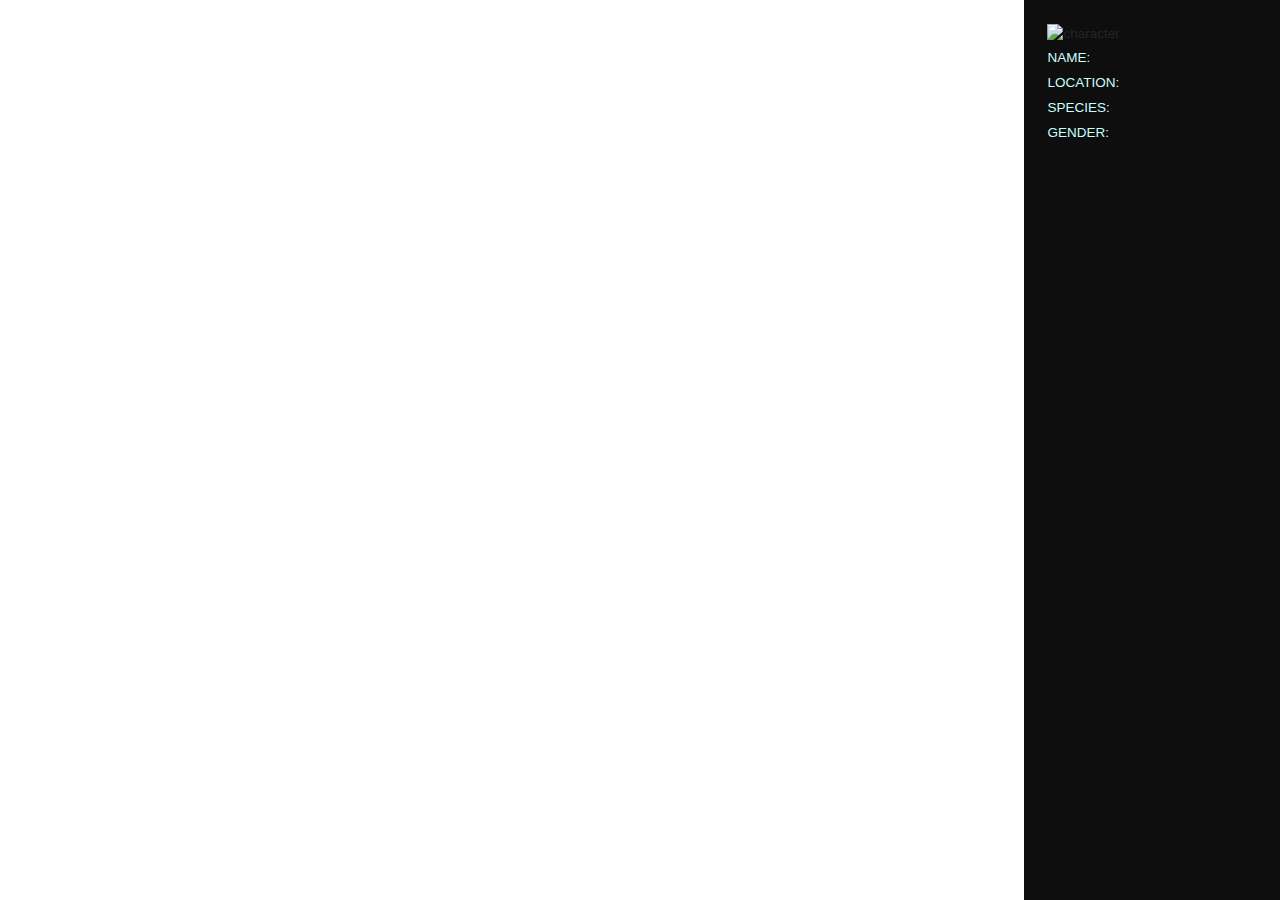
==== genre.html @ 037ab5c7 "Show bar chart according to genders and its details." ====
<!DOCTYPE html>
<html lang="en">
<head>
    <meta charset="UTF-8">
    <title>Title</title>
    <link rel="stylesheet" type="text/css" href="./css/site_cards.css">
    <link rel="stylesheet" type="text/css" href="./css/site_sidebar.css">
    <link rel="stylesheet" href="https://stackpath.bootstrapcdn.com/bootstrap/4.3.1/css/bootstrap.min.css" integrity="sha384-ggOyR0iXCbMQv3Xipma34MD+dH/1fQ784/j6cY/iJTQUOhcWr7x9JvoRxT2MZw1T" crossorigin="anonymous">
    <script src="https://code.jquery.com/jquery-3.3.1.slim.min.js" integrity="sha384-q8i/X+965DzO0rT7abK41JStQIAqVgRVzpbzo5smXKp4YfRvH+8abtTE1Pi6jizo" crossorigin="anonymous"></script>
    <script src="https://stackpath.bootstrapcdn.com/bootstrap/4.3.1/js/bootstrap.min.js" integrity="sha384-JjSmVgyd0p3pXB1rRibZUAYoIIy6OrQ6VrjIEaFf/nJGzIxFDsf4x0xIM+B07jRM" crossorigin="anonymous"></script>

</head>

<body>

  <!--  <div id="site_chart"></div>-->

   <!-- <div  style="border: solid 2px black; height:10vh; display:flex">
        <div class="col-sm-2 prova1" style="border-top: solid 2px green; border-right: solid 2px green"></div>
        <div class="col-sm-2 prova2" style="border-top: solid 2px green; border-right: solid 2px green"></div>
        <div class="col-sm-2 prova3" style="border-top: solid 2px green; border-right: solid 2px green"></div>
    </div>

    -->


  <div class="site_sidebar site_align_vertical_column">
      <div class="site_character">
          <div class="site_character_details">
              <img class="site_character_image" src="https://rickandmortyapi.com/api/character/avatar/1.jpeg" alt="character">
          </div>
          <div class="site_label site_character_details">
              <span>NAME:</span>
          </div>
          <div class="site_label site_character_details">
              <span>LOCATION:</span>
          </div>
          <div class="site_label site_character_details">
              <span>SPECIES:</span>
          </div>
          <div class="site_label site_character_details">
              <span>GENDER:</span>
          </div>
      </div>

          <div id="site_chart"></div>
  </div>


</body>

<script src="./js/site_cards.js"></script>
<script src="./js/site.js"></script>
<script>

    listCharacters();


</script>


</html>
---- css/site_cards.css ----
/** Characters **/
.site_cards
{
    /*position: fixed;*/
    padding: 3.47vh;
    padding-top: 1vh !important;
    padding-left: 5.5vw !important;
    flex-direction: row;
    display:flex;
}

.card
{
    box-shadow: 0 0.5vh 1vh 0 rgba(175, 175, 175, 0.2);
    transition: 0.3s;
    padding:0.5vh 2vh;
    cursor: pointer;
    align-items: center;
    background-color: #0e0e0e !important;
}

.card:hover
{
    border: solid #afa71d 2px;
}

.site_cards_row
{
    display:flex;
    margin: 0 !important;
}



/** Chart **/

#site_chart {
    padding: 2.6vh;
    padding-bottom: 4vh !important;
    position:fixed;
    width:20vw;
    height:50vh;
    top:50vh;
}

#site_chart div, #site_chart table
{
    width: 100%;
    height: 100%;
}

.bars td {
    vertical-align: bottom;
    width: 3vw;
}

.bars div:hover {
    opacity: 0.6;
    cursor: pointer;
}

.male {
    background-color: #1b4c4e;
}

.female {
    background-color: #0e9483;
}

.unknown {
    background-color: #57e1ac;
}

.legend {
    vertical-align: bottom;
    text-align: left;
    font-size: 1vh;
    height: 0;
}

.leg_box {
    text-align: center;
}

.leg_name {
    margin: 0.65vh;
    padding: 0.65vh;
    float: left;
}
---- css/site_sidebar.css ----
/* Top menu */

.volk_menu_top
{
    position: fixed;
    z-index: 101;
    top: 0;
    right: 0;

    padding: 5vh 5vh;

    color: #ffffff55;
    font-size: 1.5vh;
    font-family: 'Arial';
    text-align: right;
}

@media screen and (max-width: 1024px)
{
    .volk_menu_top
    {
        display: none;
    }
}

.volk_menu_top span:first-child
{
    border-left: 0;
}

.volk_menu_top span
{
    padding: 0 10px;
    border-left: solid 1px #ffffff55;
    cursor:pointer;
}

.volk_menu_top span:hover
{
    color: #ffffff;
}

/* Sidebar */

.site_sidebar
{
    position: fixed;
    z-index: 100;
    top: 0;
    left: calc(100vw - 20vw);
    width: 20vw;
    height: 100vh;
    background-color: #0e0e0e;
}

.site_align_vertical_column
{
    display:flex;
    flex-direction: column;
}

.volk_sidebar > img
{
    position: absolute;
    left: 3vw;
    bottom: 3vw;
    width: 10vw;
    transform: rotate(-90deg);
    transform-origin: 0 0;
}

.site_character
{
    padding: 2.6vh;
    position:fixed;
    width:20vw;
    height:50vh;
    top:0;
}

.site_label
{
    color: #C7FFFC;
}

.site_character_details
{
    padding-left: 0 !important;
    padding-right: 0 !important;
    padding-bottom: 0.5vh;
    font-size: 1.5vh;
}



.site_character_image
{
    width:100%;
}
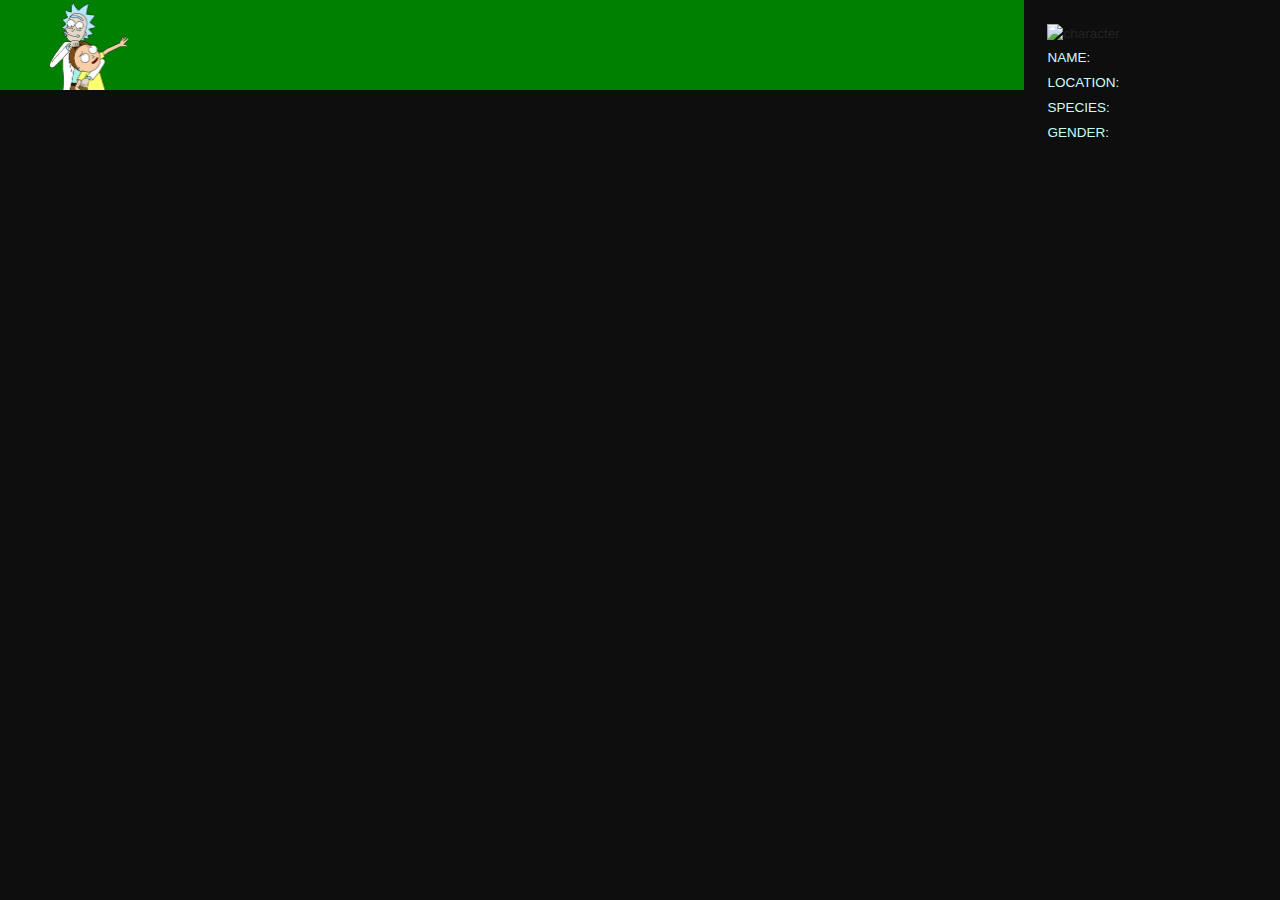
==== commit f5e5aee2: "Start header." ====
--- a/genre.html
+++ b/genre.html
@@ -5,6 +5,7 @@
     <title>Title</title>
     <link rel="stylesheet" type="text/css" href="./css/site_cards.css">
     <link rel="stylesheet" type="text/css" href="./css/site_sidebar.css">
+    <link rel="stylesheet" type="text/css" href="./css/site.css">
     <link rel="stylesheet" href="https://stackpath.bootstrapcdn.com/bootstrap/4.3.1/css/bootstrap.min.css" integrity="sha384-ggOyR0iXCbMQv3Xipma34MD+dH/1fQ784/j6cY/iJTQUOhcWr7x9JvoRxT2MZw1T" crossorigin="anonymous">
     <script src="https://code.jquery.com/jquery-3.3.1.slim.min.js" integrity="sha384-q8i/X+965DzO0rT7abK41JStQIAqVgRVzpbzo5smXKp4YfRvH+8abtTE1Pi6jizo" crossorigin="anonymous"></script>
     <script src="https://stackpath.bootstrapcdn.com/bootstrap/4.3.1/js/bootstrap.min.js" integrity="sha384-JjSmVgyd0p3pXB1rRibZUAYoIIy6OrQ6VrjIEaFf/nJGzIxFDsf4x0xIM+B07jRM" crossorigin="anonymous"></script>
@@ -23,6 +24,18 @@
 
     -->
 
+
+  <!-- Header -->
+
+  <div class="site_header">
+      <div class="site_header">
+
+              <img class="site_logo col-sm-1" src="./images/site_logo.png" alt="logo">
+
+      </div>
+  </div>
+
+  <!-- Sidebar -->
 
   <div class="site_sidebar site_align_vertical_column">
       <div class="site_character">
--- a/css/site_sidebar.css
+++ b/css/site_sidebar.css
@@ -16,13 +16,6 @@
     text-align: right;
 }
 
-@media screen and (max-width: 1024px)
-{
-    .volk_menu_top
-    {
-        display: none;
-    }
-}
 
 .volk_menu_top span:first-child
 {
--- a/css/site.css
+++ b/css/site.css
@@ -0,0 +1,53 @@
+
+/** General **/
+::-webkit-scrollbar {
+    display: none;
+}
+
+body
+{
+    background-color: #0e0e0e !important;
+    overflow: hidden;
+    padding-top:0.5vh;
+}
+
+.site_index
+{
+    position:fixed;
+}
+
+/** Header **/
+.site_header
+{
+    position: fixed;
+    display: flex;
+    height: 10vh;
+    width:calc(100vw - 20vw);
+    background-color:green;
+    top: 0;
+}
+
+.site_logo
+{
+    height: 10vh;
+    cursor: pointer;
+    margin-left: 3vh;
+    min-width: 15vh;
+}
+
+.site_logo:hover
+{
+    transform: rotate(90deg);
+}
+
+.site_title
+{
+    height: 9vh;
+}
+
+.site_search
+{
+    padding-left:1vh !important;
+    margin-left:8vh;
+}
+
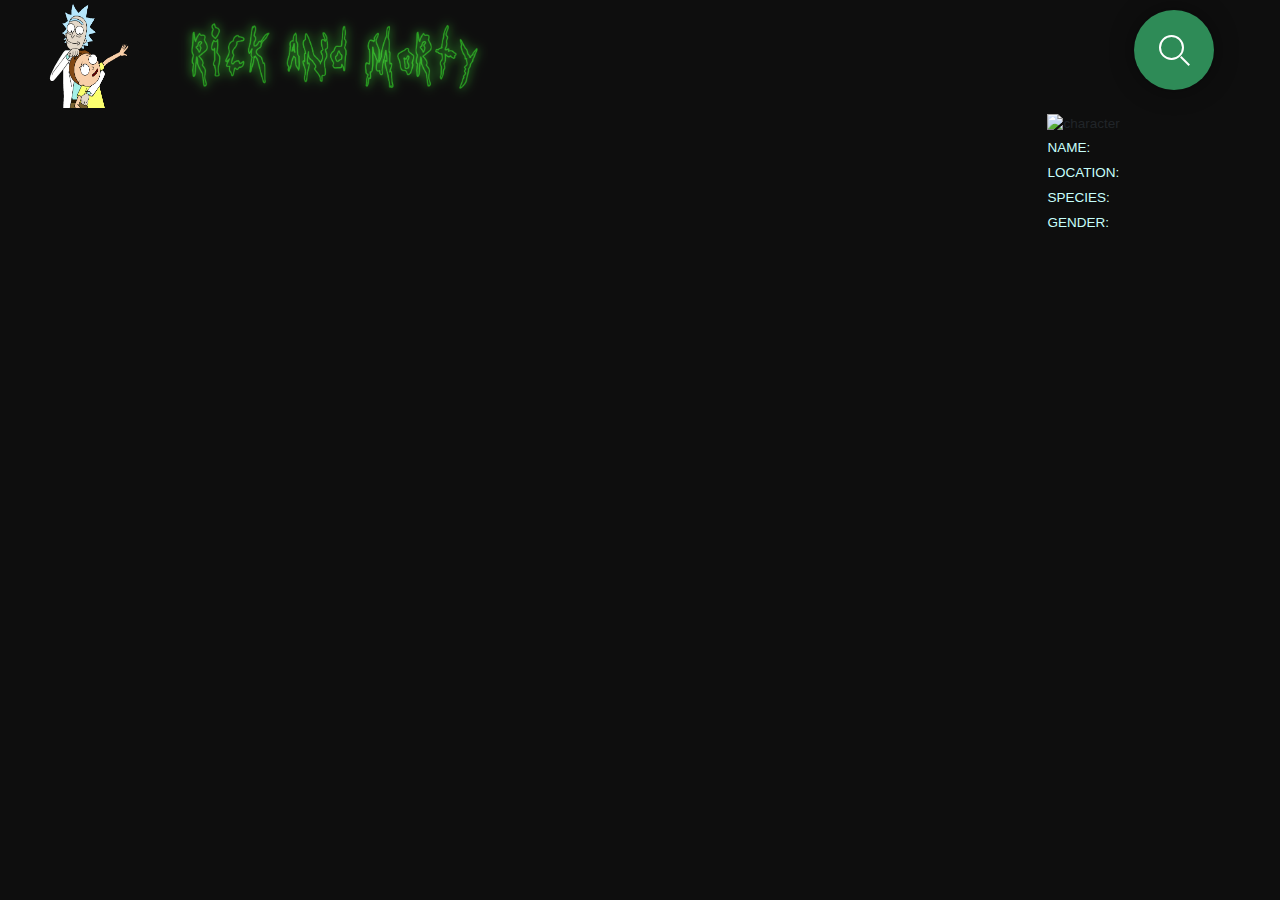
==== commit e765cd6e: "Show header and start search bar." ====
--- a/genre.html
+++ b/genre.html
@@ -29,15 +29,23 @@
 
   <div class="site_header">
       <div class="site_header">
-
-              <img class="site_logo col-sm-1" src="./images/site_logo.png" alt="logo">
-
+            <img class="site_logo col-sm-1" src="./images/site_logo.png" alt="logo">
+            <img class="col-sm-4 site_title" src="./images/site_title.png" alt="title">
       </div>
   </div>
 
   <!-- Sidebar -->
 
   <div class="site_sidebar site_align_vertical_column">
+      <div class="site_search">
+          <div class="row">
+              <div class="container">
+                  <input type="text" placeholder="Search...">
+                  <div class="search"></div>
+              </div>
+          </div>
+      </div>
+
       <div class="site_character">
           <div class="site_character_details">
               <img class="site_character_image" src="https://rickandmortyapi.com/api/character/avatar/1.jpeg" alt="character">
@@ -56,7 +64,7 @@
           </div>
       </div>
 
-          <div id="site_chart"></div>
+      <div id="site_chart"></div>
   </div>
 
 
--- a/css/site_cards.css
+++ b/css/site_cards.css
@@ -37,11 +37,12 @@
 
 #site_chart {
     padding: 2.6vh;
+    padding-top:0 !important;
     padding-bottom: 4vh !important;
     position:fixed;
     width:20vw;
-    height:50vh;
-    top:50vh;
+    height:45vh;
+    top:55vh;
 }
 
 #site_chart div, #site_chart table
@@ -87,4 +88,4 @@
     margin: 0.65vh;
     padding: 0.65vh;
     float: left;
-}+}
--- a/css/site_sidebar.css
+++ b/css/site_sidebar.css
@@ -68,8 +68,9 @@
     padding: 2.6vh;
     position:fixed;
     width:20vw;
-    height:50vh;
-    top:0;
+    height:45vh;
+    top:10vh;
+    padding-bottom:0 !important;
 }
 
 .site_label
@@ -85,9 +86,153 @@
     font-size: 1.5vh;
 }
 
-
-
 .site_character_image
 {
     width:100%;
 }
+
+.site_search {
+    position: absolute;
+    margin-right: 0;
+    padding: 0;
+    top: 0;
+    left: 0;
+    right: 0;
+    bottom: 0;
+    width: 300px;
+    height: 100px;
+}
+
+.site_search input::placeholder {
+    color: white;
+    opacity: 0.5;
+    font-weight: bolder;
+}
+
+input {
+    font-family: 'Inconsolata', monospace;
+    position: absolute;
+    margin: auto;
+    top: 0;
+    right: 0;
+    bottom: 0;
+    left: 0;
+    width: 50px;
+    height: 50px;
+    outline: none;
+    border: none;
+    background: darkolivegreen;
+    color: white;
+    text-shadow: 0 0 10px forestgreen;
+    padding: 0 80px 0 20px;
+    border-radius: 30px;
+    box-shadow: 0 0 25px 0 darkgreen,
+    0 20px 25px 0 rgba(0, 0, 0, 0.2);
+    transition: all 1s;
+    opacity: 0;
+    z-index: 5;
+    font-weight: bolder;
+    letter-spacing: 0.1em;
+}
+input:hover {
+    cursor: pointer;
+}
+input:focus {
+    width: 300px;
+    opacity: 1;
+    cursor: text;
+}
+input:focus ~ .search {
+    right: -250px;
+    background: #151515;
+    z-index: 6;
+}
+input::before {
+    top: 0;
+    left: 0;
+    width: 25px;
+}
+input::after {
+    top: 0;
+    left: 0;
+    width: 25px;
+    height: 2px;
+    border: none;
+    background: white;
+    border-radius: 0;
+    transform: rotate(-45deg);
+}
+
+.search {
+    position: absolute;
+    margin: auto;
+    top: 0;
+    right: 0;
+    bottom: 0;
+    left: 0;
+    width: 80px;
+    height: 80px;
+    background: seagreen;
+    border-radius: 50%;
+    transition: all 1s;
+    z-index: 4;
+    box-shadow: 0 0 25px 0 rgba(0, 0, 0, 0.4);}
+
+.search:hover {
+    cursor: pointer;
+}
+.search::before {
+    content: "";
+    position: absolute;
+    margin: auto;
+    top: 22px;
+    right: 0;
+    bottom: 0;
+    left: 22px;
+    width: 12px;
+    height: 2px;
+    background: white;
+    transform: rotate(45deg);
+    transition: all .5s;
+}
+.search::after {
+    content: "";
+    position: absolute;
+    margin: auto;
+    top: -5px;
+    right: 0;
+    bottom: 0;
+    left: -5px;
+    width: 25px;
+    height: 25px;
+    border-radius: 50%;
+    border: 2px solid white;
+    transition: all .5s;
+}
+
+/*
+.site_search
+{
+    top:0;
+    text-align: center;
+    padding:3.5vh;
+    padding-left: 2.6vh !important;
+    padding-right: 2.6vh !important;
+    height: 10vh;
+    width: 20vw;
+    background-color: green;
+}
+
+.site_search input
+{
+    height: 3vh;
+    width: 100%;
+    background: seagreen;
+    border-radius: 10%;
+    transition: all 1s;
+    z-index: 4;
+    box-shadow: 0 0 25px 0 rgba(0, 0, 0, 0.4);
+    overflow: visible;
+}*/
+
+
--- a/css/site.css
+++ b/css/site.css
@@ -21,18 +21,18 @@
 {
     position: fixed;
     display: flex;
-    height: 10vh;
+    height: 12vh;
     width:calc(100vw - 20vw);
-    background-color:green;
     top: 0;
 }
 
 .site_logo
 {
-    height: 10vh;
+    height: 12vh;
     cursor: pointer;
     margin-left: 3vh;
     min-width: 15vh;
+    padding: 0;
 }
 
 .site_logo:hover
@@ -42,12 +42,7 @@
 
 .site_title
 {
-    height: 9vh;
+    height: 12vh;
+    padding:1vh;
 }
 
-.site_search
-{
-    padding-left:1vh !important;
-    margin-left:8vh;
-}
-
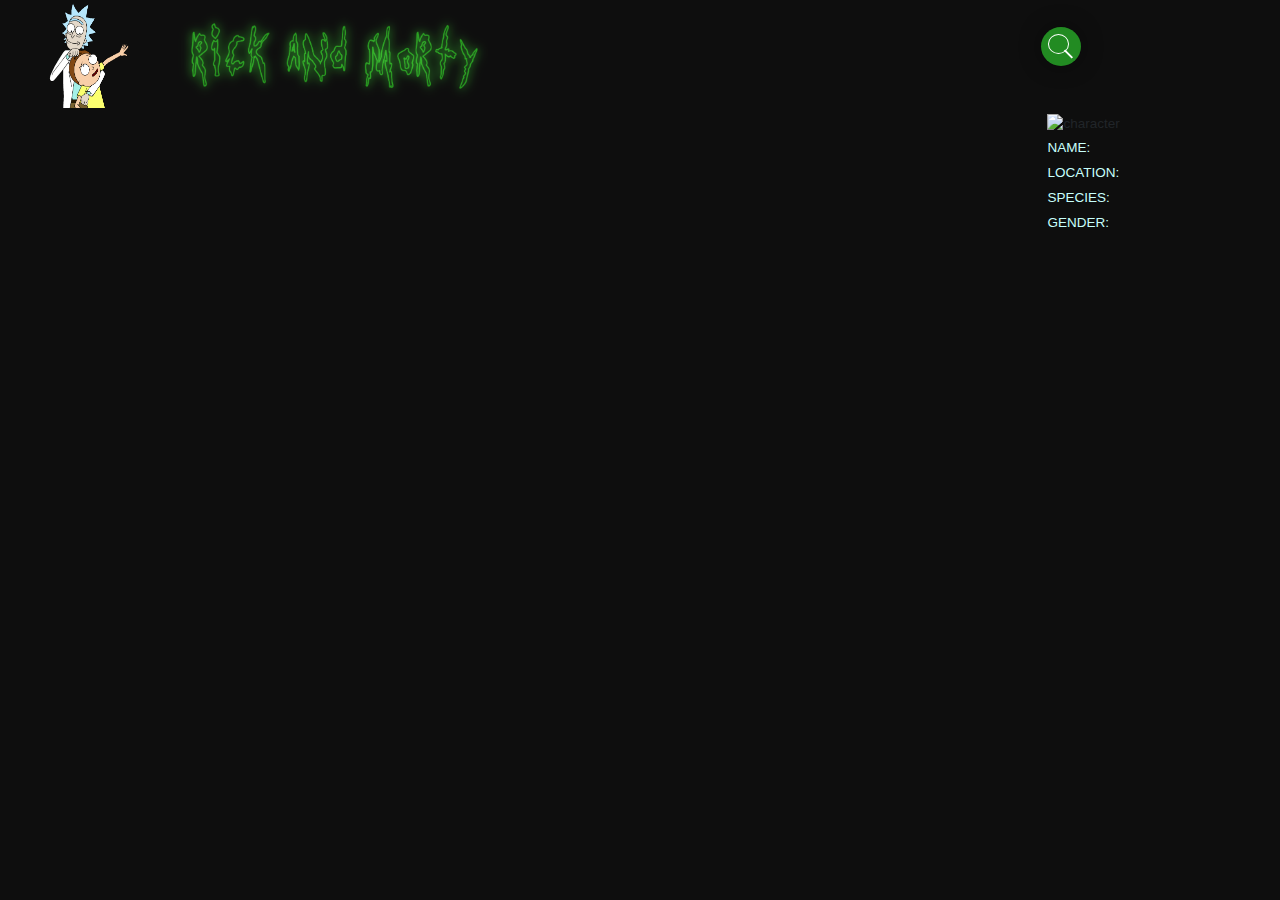
==== commit f61b275a: "Show search bar." ====
--- a/genre.html
+++ b/genre.html
@@ -25,48 +25,55 @@
     -->
 
 
-  <!-- Header -->
+<div class="site_index">
 
-  <div class="site_header">
-      <div class="site_header">
+    <!-- Header -->
+
+    <div class="site_header">
+        <div class="site_header">
             <img class="site_logo col-sm-1" src="./images/site_logo.png" alt="logo">
             <img class="col-sm-4 site_title" src="./images/site_title.png" alt="title">
-      </div>
-  </div>
+        </div>
+    </div>
 
-  <!-- Sidebar -->
+    <!--   -->
 
-  <div class="site_sidebar site_align_vertical_column">
-      <div class="site_search">
-          <div class="row">
-              <div class="container">
-                  <input type="text" placeholder="Search...">
-                  <div class="search"></div>
-              </div>
-          </div>
-      </div>
+    <!-- Sidebar -->
 
-      <div class="site_character">
-          <div class="site_character_details">
-              <img class="site_character_image" src="https://rickandmortyapi.com/api/character/avatar/1.jpeg" alt="character">
-          </div>
-          <div class="site_label site_character_details">
-              <span>NAME:</span>
-          </div>
-          <div class="site_label site_character_details">
-              <span>LOCATION:</span>
-          </div>
-          <div class="site_label site_character_details">
-              <span>SPECIES:</span>
-          </div>
-          <div class="site_label site_character_details">
-              <span>GENDER:</span>
-          </div>
-      </div>
+    <div class="site_sidebar site_align_vertical_column">
+        <div class="site_search">
+            <div class="row">
+                <div class="container">
+                    <input type="text" placeholder="Search...">
+                    <div class="search"></div>
+                </div>
+            </div>
+        </div>
 
-      <div id="site_chart"></div>
-  </div>
+        <div class="site_character">
+            <div class="site_character_details">
+                <img class="site_character_image" src="https://rickandmortyapi.com/api/character/avatar/1.jpeg" alt="character">
+            </div>
+            <div class="site_label site_character_details">
+                <span>NAME:</span>
+            </div>
+            <div class="site_label site_character_details">
+                <span>LOCATION:</span>
+            </div>
+            <div class="site_label site_character_details">
+                <span>SPECIES:</span>
+            </div>
+            <div class="site_label site_character_details">
+                <span>GENDER:</span>
+            </div>
+        </div>
 
+        <div id="site_chart"></div>
+    </div>
+
+    <!--   -->
+
+</div>
 
 </body>
 
--- a/css/site_cards.css
+++ b/css/site_cards.css
@@ -30,62 +30,3 @@
     display:flex;
     margin: 0 !important;
 }
-
-
-
-/** Chart **/
-
-#site_chart {
-    padding: 2.6vh;
-    padding-top:0 !important;
-    padding-bottom: 4vh !important;
-    position:fixed;
-    width:20vw;
-    height:45vh;
-    top:55vh;
-}
-
-#site_chart div, #site_chart table
-{
-    width: 100%;
-    height: 100%;
-}
-
-.bars td {
-    vertical-align: bottom;
-    width: 3vw;
-}
-
-.bars div:hover {
-    opacity: 0.6;
-    cursor: pointer;
-}
-
-.male {
-    background-color: #1b4c4e;
-}
-
-.female {
-    background-color: #0e9483;
-}
-
-.unknown {
-    background-color: #57e1ac;
-}
-
-.legend {
-    vertical-align: bottom;
-    text-align: left;
-    font-size: 1vh;
-    height: 0;
-}
-
-.leg_box {
-    text-align: center;
-}
-
-.leg_name {
-    margin: 0.65vh;
-    padding: 0.65vh;
-    float: left;
-}
--- a/css/site_sidebar.css
+++ b/css/site_sidebar.css
@@ -1,41 +1,5 @@
 
-/* Top menu */
-
-.volk_menu_top
-{
-    position: fixed;
-    z-index: 101;
-    top: 0;
-    right: 0;
-
-    padding: 5vh 5vh;
-
-    color: #ffffff55;
-    font-size: 1.5vh;
-    font-family: 'Arial';
-    text-align: right;
-}
-
-
-.volk_menu_top span:first-child
-{
-    border-left: 0;
-}
-
-.volk_menu_top span
-{
-    padding: 0 10px;
-    border-left: solid 1px #ffffff55;
-    cursor:pointer;
-}
-
-.volk_menu_top span:hover
-{
-    color: #ffffff;
-}
-
-/* Sidebar */
-
+/* General */
 .site_sidebar
 {
     position: fixed;
@@ -53,16 +17,122 @@
     flex-direction: column;
 }
 
-.volk_sidebar > img
-{
-    position: absolute;
-    left: 3vw;
-    bottom: 3vw;
-    width: 10vw;
-    transform: rotate(-90deg);
-    transform-origin: 0 0;
-}
-
+/** Search **/
+.site_search
+{
+    position: absolute;
+    margin-right: 0;
+    padding: 2.6vh;
+    top: 0;
+    left: 0;
+    right: 0;
+    bottom: 0;
+    width: 20vw;
+    height: 10vh;
+}
+
+.site_search input
+{
+    position: absolute;
+    margin-left: 0;
+    margin-top: 3.5vh;
+    top: 0;
+    bottom: 0;
+    width: 2.34vw;
+    height: 3.25vh;
+    outline: none;
+    border: none;
+    background: darkolivegreen;
+    color: white;
+    text-shadow: 0 0 1vh forestgreen;
+    padding: 0 2.67vh 0 2vh;
+    border-radius: 3.25vh;
+    box-shadow: 0 0 2.7vh 0 darkgreen,
+    0 2.17vh 2.7vh 0 rgba(0, 0, 0, 0.2);
+    transition: all 1s;
+    opacity: 0;
+    z-index: 5;
+    letter-spacing: 0.1em;
+    pointer-events: none;
+}
+
+.site_search input:focus
+{
+    width: 13vw;
+    height:3vh;
+    opacity: 1;
+    cursor: text;
+    font-size: 1vh;
+}
+
+.site_search input::placeholder
+{
+    color: white;
+    opacity: 0.5;
+    font-size: 1vh;
+}
+
+.search
+{
+    position: absolute;
+    margin-left: -0.5vw;
+    margin-top: 3vh;
+    top: 0;
+    bottom: 0;
+    width: 3.125vw;
+    height: 4.335vh;
+    background: forestgreen;
+    border-radius: 50%;
+    transition: all 1s;
+    z-index: 4;
+    box-shadow: 0 0 2.5vh 0 rgba(0, 0, 0, 0.4);
+}
+
+.search:hover
+{
+    cursor: pointer;
+}
+
+.search::before
+{
+    content: "";
+    position: absolute;
+    margin: auto;
+    top: 2.2vh;
+    right: 1vw;
+    bottom: 0.5vh;
+    left: 1.75vw;
+    width: 0.85vw;
+    height: 0.21vh;
+    background: white;
+    transform: rotate(45deg);
+    transition: all .5s;
+}
+
+.search::after
+{
+    content: "";
+    position: absolute;
+    margin: auto;
+    top: -0.5vh;
+    right: 0;
+    bottom: 0;
+    left: -0.39vw;
+    width: 1.65vw;
+    height: 2.2vh;
+    border-radius: 50%;
+    border: 0.21vh solid white;
+    transition: all .5s;
+}
+
+.site_search input:focus ~ .search
+{
+    background: #104338;
+    z-index: 6;
+    margin-left: 13.5vw;
+}
+
+/** Character **/
 .site_character
 {
     padding: 2.6vh;
@@ -73,11 +143,6 @@
     padding-bottom:0 !important;
 }
 
-.site_label
-{
-    color: #C7FFFC;
-}
-
 .site_character_details
 {
     padding-left: 0 !important;
@@ -91,148 +156,64 @@
     width:100%;
 }
 
-.site_search {
-    position: absolute;
-    margin-right: 0;
-    padding: 0;
-    top: 0;
-    left: 0;
-    right: 0;
-    bottom: 0;
-    width: 300px;
-    height: 100px;
-}
-
-.site_search input::placeholder {
-    color: white;
-    opacity: 0.5;
-    font-weight: bolder;
-}
-
-input {
-    font-family: 'Inconsolata', monospace;
-    position: absolute;
-    margin: auto;
-    top: 0;
-    right: 0;
-    bottom: 0;
-    left: 0;
-    width: 50px;
-    height: 50px;
-    outline: none;
-    border: none;
-    background: darkolivegreen;
-    color: white;
-    text-shadow: 0 0 10px forestgreen;
-    padding: 0 80px 0 20px;
-    border-radius: 30px;
-    box-shadow: 0 0 25px 0 darkgreen,
-    0 20px 25px 0 rgba(0, 0, 0, 0.2);
-    transition: all 1s;
-    opacity: 0;
-    z-index: 5;
-    font-weight: bolder;
-    letter-spacing: 0.1em;
-}
-input:hover {
+.site_label
+{
+    color: #C7FFFC;
+}
+
+/** Chart **/
+#site_chart
+{
+    padding: 2.6vh;
+    padding-top:0 !important;
+    padding-bottom: 4vh !important;
+    position:fixed;
+    width:20vw;
+    height:45vh;
+    top:55vh;
+}
+
+#site_chart div, #site_chart table
+{
+    width: 100%;
+    height: 100%;
+}
+
+.bars td
+{
+    vertical-align: bottom;
+    width: 3vw;
+}
+
+.bars div:hover
+{
+    opacity: 0.6;
     cursor: pointer;
 }
-input:focus {
-    width: 300px;
-    opacity: 1;
-    cursor: text;
-}
-input:focus ~ .search {
-    right: -250px;
-    background: #151515;
-    z-index: 6;
-}
-input::before {
-    top: 0;
-    left: 0;
-    width: 25px;
-}
-input::after {
-    top: 0;
-    left: 0;
-    width: 25px;
-    height: 2px;
-    border: none;
-    background: white;
-    border-radius: 0;
-    transform: rotate(-45deg);
-}
-
-.search {
-    position: absolute;
-    margin: auto;
-    top: 0;
-    right: 0;
-    bottom: 0;
-    left: 0;
-    width: 80px;
-    height: 80px;
-    background: seagreen;
-    border-radius: 50%;
-    transition: all 1s;
-    z-index: 4;
-    box-shadow: 0 0 25px 0 rgba(0, 0, 0, 0.4);}
-
-.search:hover {
-    cursor: pointer;
-}
-.search::before {
-    content: "";
-    position: absolute;
-    margin: auto;
-    top: 22px;
-    right: 0;
-    bottom: 0;
-    left: 22px;
-    width: 12px;
-    height: 2px;
-    background: white;
-    transform: rotate(45deg);
-    transition: all .5s;
-}
-.search::after {
-    content: "";
-    position: absolute;
-    margin: auto;
-    top: -5px;
-    right: 0;
-    bottom: 0;
-    left: -5px;
-    width: 25px;
-    height: 25px;
-    border-radius: 50%;
-    border: 2px solid white;
-    transition: all .5s;
-}
-
-/*
-.site_search
-{
-    top:0;
+
+.bars .male
+{
+    background-color: #1b4c4e;
+}
+
+.bars .female
+{
+    background-color: #0e9483;
+}
+
+.bars .unknown
+{
+    background-color: #57e1ac;
+}
+
+.legend
+{
+    vertical-align: bottom;
+    text-align: left;
+    font-size: 1vh;
+    height: 0;
+}
+
+.leg_box {
     text-align: center;
-    padding:3.5vh;
-    padding-left: 2.6vh !important;
-    padding-right: 2.6vh !important;
-    height: 10vh;
-    width: 20vw;
-    background-color: green;
-}
-
-.site_search input
-{
-    height: 3vh;
-    width: 100%;
-    background: seagreen;
-    border-radius: 10%;
-    transition: all 1s;
-    z-index: 4;
-    box-shadow: 0 0 25px 0 rgba(0, 0, 0, 0.4);
-    overflow: visible;
-}*/
-
-
+}
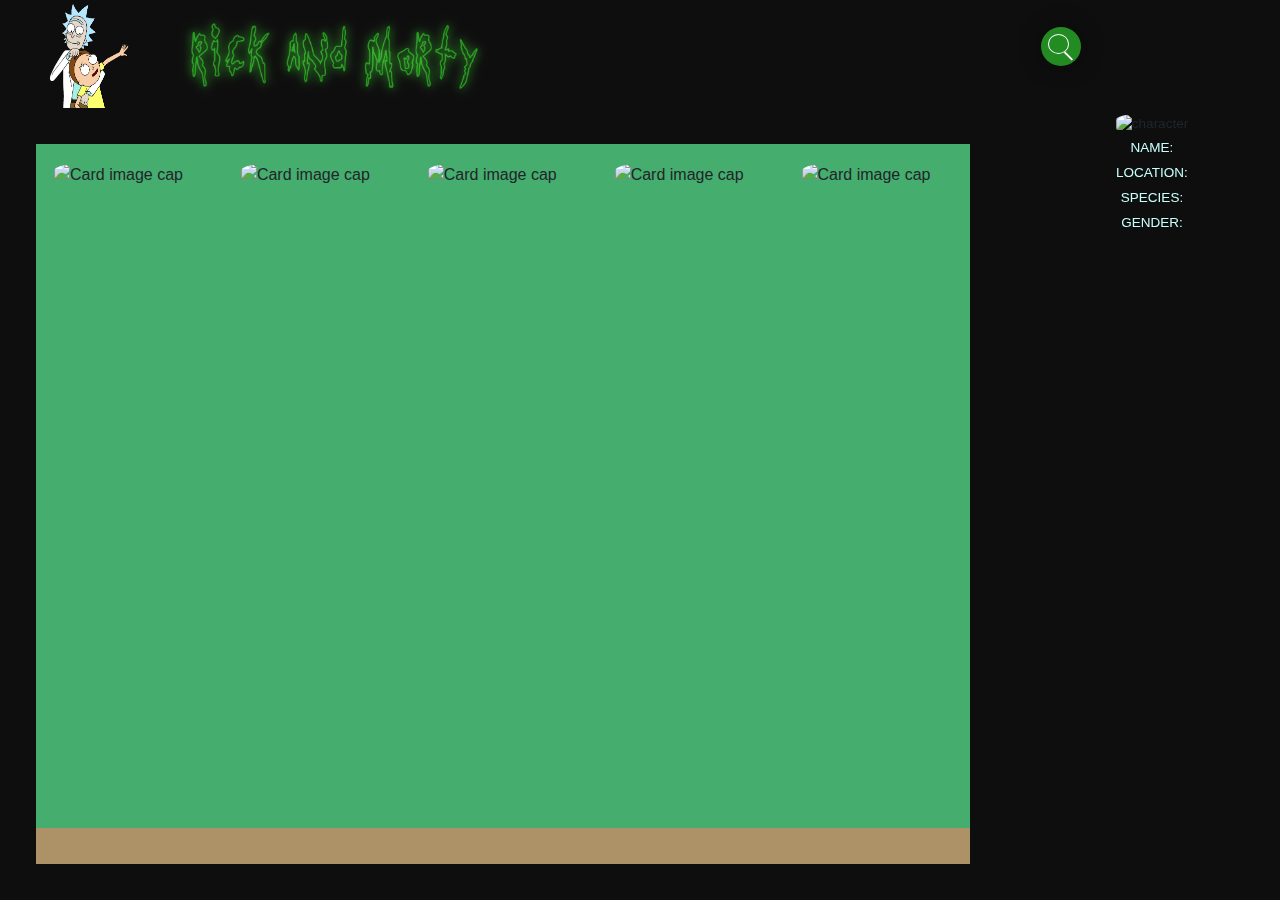
==== commit 02965cd9: "Add content on index." ====
--- a/genre.html
+++ b/genre.html
@@ -3,28 +3,18 @@
 <head>
     <meta charset="UTF-8">
     <title>Title</title>
-    <link rel="stylesheet" type="text/css" href="./css/site_cards.css">
+
+    <!-- Style -->
+
+  <!--  <link rel="stylesheet" type="text/css" href="./css/site_cards.css"> -->
+    <link rel="stylesheet" type="text/css" href="./css/site_content.css">
     <link rel="stylesheet" type="text/css" href="./css/site_sidebar.css">
     <link rel="stylesheet" type="text/css" href="./css/site.css">
     <link rel="stylesheet" href="https://stackpath.bootstrapcdn.com/bootstrap/4.3.1/css/bootstrap.min.css" integrity="sha384-ggOyR0iXCbMQv3Xipma34MD+dH/1fQ784/j6cY/iJTQUOhcWr7x9JvoRxT2MZw1T" crossorigin="anonymous">
-    <script src="https://code.jquery.com/jquery-3.3.1.slim.min.js" integrity="sha384-q8i/X+965DzO0rT7abK41JStQIAqVgRVzpbzo5smXKp4YfRvH+8abtTE1Pi6jizo" crossorigin="anonymous"></script>
-    <script src="https://stackpath.bootstrapcdn.com/bootstrap/4.3.1/js/bootstrap.min.js" integrity="sha384-JjSmVgyd0p3pXB1rRibZUAYoIIy6OrQ6VrjIEaFf/nJGzIxFDsf4x0xIM+B07jRM" crossorigin="anonymous"></script>
 
 </head>
 
 <body>
-
-  <!--  <div id="site_chart"></div>-->
-
-   <!-- <div  style="border: solid 2px black; height:10vh; display:flex">
-        <div class="col-sm-2 prova1" style="border-top: solid 2px green; border-right: solid 2px green"></div>
-        <div class="col-sm-2 prova2" style="border-top: solid 2px green; border-right: solid 2px green"></div>
-        <div class="col-sm-2 prova3" style="border-top: solid 2px green; border-right: solid 2px green"></div>
-    </div>
-
-    -->
-
-
 <div class="site_index">
 
     <!-- Header -->
@@ -35,8 +25,6 @@
             <img class="col-sm-4 site_title" src="./images/site_title.png" alt="title">
         </div>
     </div>
-
-    <!--   -->
 
     <!-- Sidebar -->
 
@@ -71,18 +59,48 @@
         <div id="site_chart"></div>
     </div>
 
-    <!--   -->
+    <!-- Content -->
+
+    <div class="site_content">
+        <div class="site_cards">
+
+
+            <div class="site_card align-items-center">
+                <img class="site_card_image card-img-top" src="https://rickandmortyapi.com/api/character/avatar/1.jpeg" alt="Card image cap">
+            </div>
+            <div class="site_card align-items-center">
+                <img class="site_card_image card-img-top" src="https://rickandmortyapi.com/api/character/avatar/2.jpeg" alt="Card image cap">
+            </div>
+            <div class="site_card align-items-center">
+                <img class="site_card_image card-img-top" src="https://rickandmortyapi.com/api/character/avatar/3.jpeg" alt="Card image cap">
+            </div>
+            <div class="site_card align-items-center">
+                <img class="site_card_image card-img-top" src="https://rickandmortyapi.com/api/character/avatar/4.jpeg" alt="Card image cap">
+            </div>
+            <div class="site_card align-items-center">
+                <img class="site_card_image card-img-top" src="https://rickandmortyapi.com/api/character/avatar/5.jpeg" alt="Card image cap">
+            </div>
+
+
+        </div>
+
+        <div class="site_pagination"></div>
+    </div>
 
 </div>
 
 </body>
 
+<!-- Scripts -->
+
 <script src="./js/site_cards.js"></script>
 <script src="./js/site.js"></script>
+<script src="https://code.jquery.com/jquery-3.3.1.slim.min.js" integrity="sha384-q8i/X+965DzO0rT7abK41JStQIAqVgRVzpbzo5smXKp4YfRvH+8abtTE1Pi6jizo" crossorigin="anonymous"></script>
+<script src="https://stackpath.bootstrapcdn.com/bootstrap/4.3.1/js/bootstrap.min.js" integrity="sha384-JjSmVgyd0p3pXB1rRibZUAYoIIy6OrQ6VrjIEaFf/nJGzIxFDsf4x0xIM+B07jRM" crossorigin="anonymous"></script>
+
 <script>
 
     listCharacters();
-
 
 </script>
 
--- a/css/site_content.css
+++ b/css/site_content.css
@@ -0,0 +1,48 @@
+
+/** Content **/
+.site_content
+{
+    position: fixed;
+    height: calc(100vh - 12vh);
+    width:calc(100vw - 20vw);
+    top: 12vh;
+    left: 0;
+    padding: 4vh;
+}
+
+.site_cards
+{
+    position: fixed;
+    display: flex;
+  /*  flex-direction: row;*/
+    width: calc(100vw - 27vw);
+    height: calc(100vh - 24vh);
+    background-color: #45ad6e;
+}
+
+.site_pagination
+{
+    position: fixed;
+    width: calc(100vw - 27vw);
+    height: 4vh;
+    background-color: #ad9267;
+    top: calc(100vh - 8vh);
+}
+
+/** Cards **/
+.site_card
+{
+    width: 14.6vw;
+    height: 20vh;
+    padding: 2vh;
+}
+
+.site_card_image
+{
+    border-radius: 30% !important;
+}
+
+.site_card_image:hover
+{
+    border: solid #afa71d 0.5vh;
+}
--- a/css/site_sidebar.css
+++ b/css/site_sidebar.css
@@ -45,7 +45,7 @@
     background: darkolivegreen;
     color: white;
     text-shadow: 0 0 1vh forestgreen;
-    padding: 0 2.67vh 0 2vh;
+    padding: 0 2.67vh 0 2.67vh;
     border-radius: 3.25vh;
     box-shadow: 0 0 2.7vh 0 darkgreen,
     0 2.17vh 2.7vh 0 rgba(0, 0, 0, 0.2);
@@ -98,7 +98,7 @@
     content: "";
     position: absolute;
     margin: auto;
-    top: 2.2vh;
+    top: 2.6vh;
     right: 1vw;
     bottom: 0.5vh;
     left: 1.75vw;
@@ -149,11 +149,13 @@
     padding-right: 0 !important;
     padding-bottom: 0.5vh;
     font-size: 1.5vh;
+    text-align: center;
 }
 
 .site_character_image
 {
     width:100%;
+    border-radius: 30%;
 }
 
 .site_label
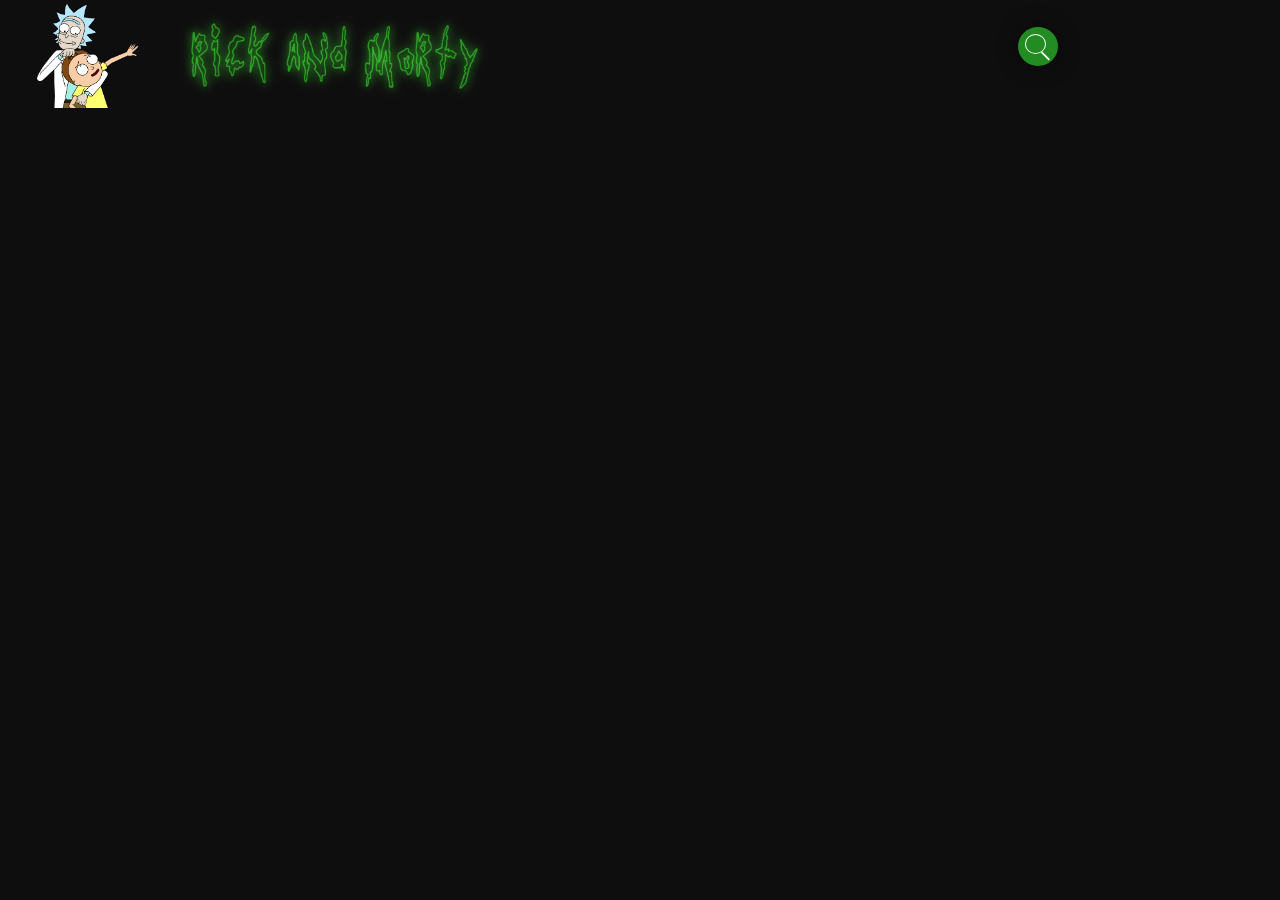
==== commit c655953d: "Change the behaviour of cards." ====
--- a/genre.html
+++ b/genre.html
@@ -11,6 +11,7 @@
     <link rel="stylesheet" type="text/css" href="./css/site_sidebar.css">
     <link rel="stylesheet" type="text/css" href="./css/site.css">
     <link rel="stylesheet" href="https://stackpath.bootstrapcdn.com/bootstrap/4.3.1/css/bootstrap.min.css" integrity="sha384-ggOyR0iXCbMQv3Xipma34MD+dH/1fQ784/j6cY/iJTQUOhcWr7x9JvoRxT2MZw1T" crossorigin="anonymous">
+    <link rel='stylesheet' href='https://use.fontawesome.com/releases/v5.7.0/css/all.css' integrity='sha384-lZN37f5QGtY3VHgisS14W3ExzMWZxybE1SJSEsQp9S+oqd12jhcu+A56Ebc1zFSJ' crossorigin='anonymous'>
 
 </head>
 
@@ -63,28 +64,87 @@
 
     <div class="site_content">
         <div class="site_cards">
-
-
-            <div class="site_card align-items-center">
-                <img class="site_card_image card-img-top" src="https://rickandmortyapi.com/api/character/avatar/1.jpeg" alt="Card image cap">
-            </div>
-            <div class="site_card align-items-center">
-                <img class="site_card_image card-img-top" src="https://rickandmortyapi.com/api/character/avatar/2.jpeg" alt="Card image cap">
-            </div>
-            <div class="site_card align-items-center">
-                <img class="site_card_image card-img-top" src="https://rickandmortyapi.com/api/character/avatar/3.jpeg" alt="Card image cap">
-            </div>
-            <div class="site_card align-items-center">
-                <img class="site_card_image card-img-top" src="https://rickandmortyapi.com/api/character/avatar/4.jpeg" alt="Card image cap">
-            </div>
-            <div class="site_card align-items-center">
-                <img class="site_card_image card-img-top" src="https://rickandmortyapi.com/api/character/avatar/5.jpeg" alt="Card image cap">
+            <div class="row site_cards_row_1">
+                <div class="site_card align-items-center site_card_1 site_card_1_1">
+                    <img class="site_card_image card_1" src="" alt="Card image cap">
+                </div>
+                <div class="site_card align-items-center site_card_1">
+                    <img class="site_card_image card_2" src="" alt="Card image cap">
+                </div>
+                <div class="site_card align-items-center site_card_1">
+                    <img class="site_card_image card_3" src="" alt="Card image cap">
+                </div>
+                <div class="site_card align-items-center site_card_1">
+                    <img class="site_card_image card_4" src="" alt="Card image cap">
+                </div>
+                <div class="site_card align-items-center site_card_1 site_card_1_4">
+                    <img class="site_card_image card_5" src="" alt="Card image cap">
+                </div>
             </div>
 
+            <div class="row site_cards_row_2">
+                <div class="site_card align-items-center site_card_2 site_card_2_1">
+                    <img class="site_card_image card_6" src="" alt="Card image cap">
+                </div>
+                <div class="site_card align-items-center site_card_2">
+                    <img class="site_card_image card_7" src="" alt="Card image cap">
+                </div>
+                <div class="site_card align-items-center site_card_2">
+                    <img class="site_card_image card_8" src="" alt="Card image cap">
+                </div>
+                <div class="site_card align-items-center site_card_2">
+                    <img class="site_card_image card_9" src="" alt="Card image cap">
+                </div>
+                <div class="site_card align-items-center site_card_2 site_card_2_4">
+                    <img class="site_card_image card_10" src="" alt="Card image cap">
+                </div>
+            </div>
+
+            <div class="row site_cards_row_3">
+                <div class="site_card align-items-center site_card_3 site_card_3_1">
+                    <img class="site_card_image card_11" src="" alt="Card image cap">
+                </div>
+                <div class="site_card align-items-center site_card_3">
+                    <img class="site_card_image card_12" src="" alt="Card image cap">
+                </div>
+                <div class="site_card align-items-center site_card_3">
+                    <img class="site_card_image card_13" src="" alt="Card image cap">
+                </div>
+                <div class="site_card align-items-center site_card_3">
+                    <img class="site_card_image card_14" src="" alt="Card image cap">
+                </div>
+                <div class="site_card align-items-center site_card_3 site_card_3_4">
+                    <img class="site_card_image card_15" src="" alt="Card image cap">
+                </div>
+            </div>
+
+            <div class="row site_cards_row_4">
+                <div class="site_card align-items-center site_card_4 site_card_4_1">
+                    <img class="site_card_image card_16" src="" alt="Card image cap">
+                </div>
+                <div class="site_card align-items-center site_card_4">
+                    <img class="site_card_image card_17" src="" alt="Card image cap">
+                </div>
+                <div class="site_card align-items-center site_card_4">
+                    <img class="site_card_image card_18" src="" alt="Card image cap">
+                </div>
+                <div class="site_card align-items-center site_card_4">
+                    <img class="site_card_image card_19" src="" alt="Card image cap">
+                </div>
+                <div class="site_card align-items-center site_card_4 site_card_4_4">
+                    <img class="site_card_image card_20" src="" alt="Card image cap">
+                </div>
+            </div>
 
         </div>
 
-        <div class="site_pagination"></div>
+        <div class="site_pagination">
+            <div class="site_pagination_container">
+                <i class="fa fa-chevron-left site_pagination_icon site_pagination_previous"></i>
+                <div class="site_pagination_name"></div>
+                <i class="fa fa-chevron-right site_pagination_icon site_pagination_next"></i>
+            </div>
+        </div>
     </div>
 
 </div>
@@ -98,12 +158,5 @@
 <script src="https://code.jquery.com/jquery-3.3.1.slim.min.js" integrity="sha384-q8i/X+965DzO0rT7abK41JStQIAqVgRVzpbzo5smXKp4YfRvH+8abtTE1Pi6jizo" crossorigin="anonymous"></script>
 <script src="https://stackpath.bootstrapcdn.com/bootstrap/4.3.1/js/bootstrap.min.js" integrity="sha384-JjSmVgyd0p3pXB1rRibZUAYoIIy6OrQ6VrjIEaFf/nJGzIxFDsf4x0xIM+B07jRM" crossorigin="anonymous"></script>
 
-<script>
-
-    listCharacters();
-
-</script>
-
-
 </html>
 
--- a/css/site_content.css
+++ b/css/site_content.css
@@ -13,36 +13,110 @@
 .site_cards
 {
     position: fixed;
-    display: flex;
-  /*  flex-direction: row;*/
-    width: calc(100vw - 27vw);
+    width: calc(100vw - 26.5vw);
     height: calc(100vh - 24vh);
-    background-color: #45ad6e;
+  /*  background-color: #45ad6e;*/
 }
 
 .site_pagination
 {
     position: fixed;
-    width: calc(100vw - 27vw);
+    width: calc(100vw - 26.5vw);
     height: 4vh;
-    background-color: #ad9267;
     top: calc(100vh - 8vh);
+    text-align: center;
+    display: flex;
 }
 
 /** Cards **/
 .site_card
 {
-    width: 14.6vw;
-    height: 20vh;
-    padding: 2vh;
+    width: 14.7vw;
+    height: 100%;
+    padding: 0.5vh;
 }
 
 .site_card_image
 {
     border-radius: 30% !important;
+    display: none;
+    height: 100%;
+    margin: auto;
 }
+
 
 .site_card_image:hover
 {
-    border: solid #afa71d 0.5vh;
+    border: solid #fff71f 1vh;
+    cursor: pointer;
 }
+
+.site_selected_card
+{
+    border: solid #fff71f 1vh;
+    cursor: pointer;
+}
+
+.site_cards_row_1
+{
+    margin: 0 !important;
+    height: 18.95vh;
+}
+
+.site_cards_row_2
+{
+    margin: 0 !important;
+    height: 18.95vh;
+}
+
+.site_cards_row_3
+{
+    margin: 0 !important;
+    height: 18.95vh;
+}
+
+.site_cards_row_4
+{
+    margin: 0 !important;
+    height: 18.95vh;
+}
+
+.site_card_1
+{
+    padding-top: 2vh;
+}
+
+.site_card_1_1, .site_card_2_1, .site_card_3_1, .site_card_4_1
+{
+    padding-left: 2vh;
+}
+
+.site_card_1_4, .site_card_2_4, .site_card_3_4, .site_card_4_4
+{
+    padding-right: 2vh;
+}
+
+.site_card_4
+{
+    padding-bottom: 2vh;
+}
+
+/** Pagination **/
+.site_pagination_icon
+{
+    padding: 1vh;
+    cursor: pointer;
+    display: none;
+}
+
+.site_pagination_name
+{
+    padding: 0.5vh;
+}
+
+.site_pagination_container
+{
+    margin: auto;
+    display: flex;
+    color: #4eaf28;
+}--- a/css/site_sidebar.css
+++ b/css/site_sidebar.css
@@ -23,6 +23,7 @@
     position: absolute;
     margin-right: 0;
     padding: 2.6vh;
+    padding-left: 0 !important;
     top: 0;
     left: 0;
     right: 0;
@@ -136,11 +137,14 @@
 .site_character
 {
     padding: 2.6vh;
+    padding-left: 0 !important;
+    padding-right: 4vh !important;
     position:fixed;
     width:20vw;
     height:45vh;
     top:10vh;
-    padding-bottom:0 !important;
+    padding-bottom: 0 !important;
+    display: none;
 }
 
 .site_character_details
@@ -166,9 +170,7 @@
 /** Chart **/
 #site_chart
 {
-    padding: 2.6vh;
-    padding-top:0 !important;
-    padding-bottom: 4vh !important;
+    padding: 0 6vh 4vh 0 !important;
     position:fixed;
     width:20vw;
     height:45vh;
@@ -191,6 +193,7 @@
 {
     opacity: 0.6;
     cursor: pointer;
+    transition: all 1s;
 }
 
 .bars .male
--- a/css/site.css
+++ b/css/site.css
@@ -32,12 +32,13 @@
     cursor: pointer;
     margin-left: 3vh;
     min-width: 15vh;
-    padding: 0;
+    padding: 0 !important;
 }
 
 .site_logo:hover
 {
     transform: rotate(90deg);
+    margin-top: 2vh;
 }
 
 .site_title
